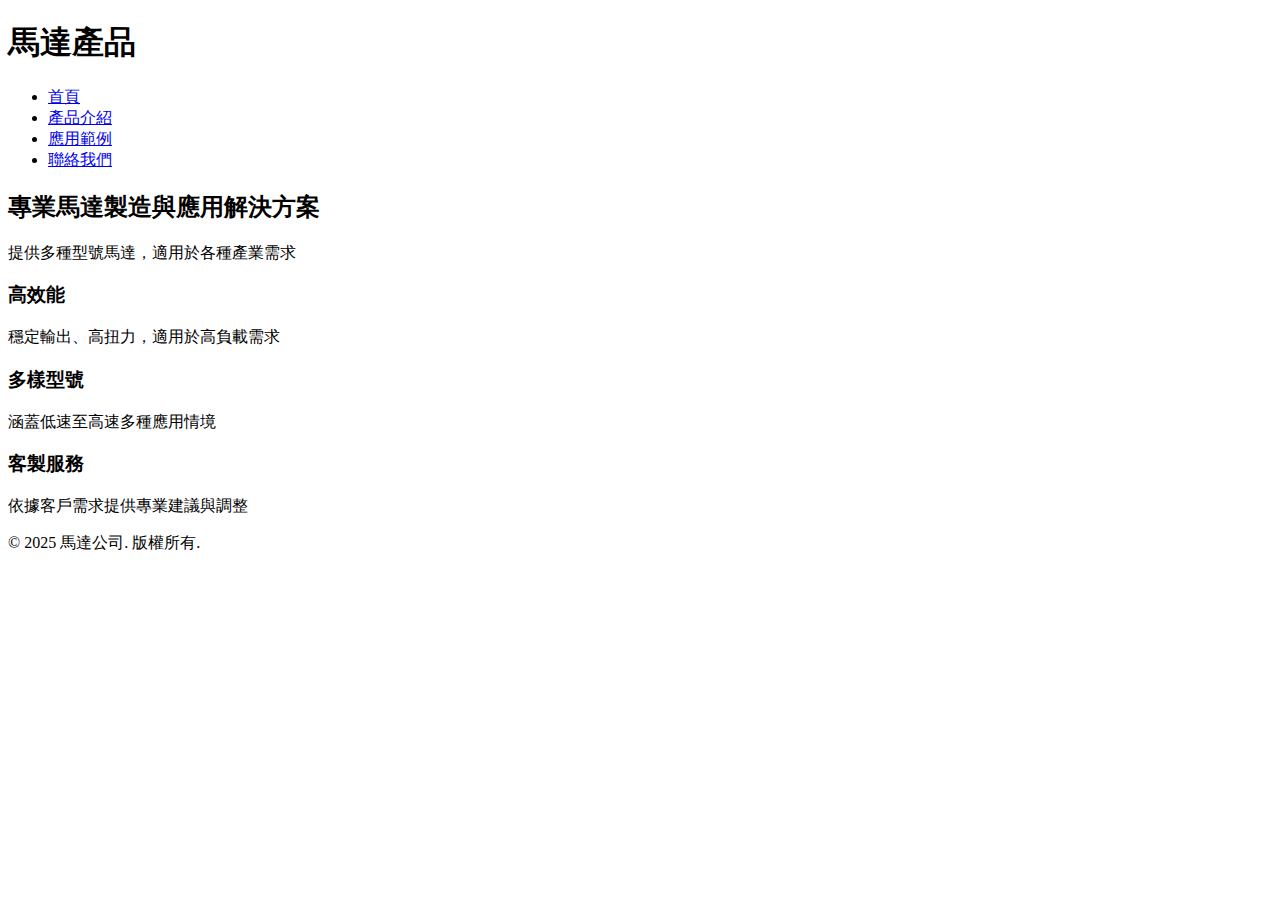
==== index.html @ 046100fb "Create index.html" ====
<!DOCTYPE html>
<html lang="zh-Hant">
<head>
  <meta charset="UTF-8">
  <meta name="viewport" content="width=device-width, initial-scale=1.0">
  <title>馬達產品介紹</title>
  <link rel="stylesheet" href="style.css">
</head>
<body>
  <header>
    <nav>
      <h1>馬達產品</h1>
      <ul>
        <li><a href="index.html">首頁</a></li>
        <li><a href="products.html">產品介紹</a></li>
        <li><a href="applications.html">應用範例</a></li>
        <li><a href="contact.html">聯絡我們</a></li>
      </ul>
    </nav>
  </header>

  <main>
    <section class="hero">
      <h2>專業馬達製造與應用解決方案</h2>
      <p>提供多種型號馬達，適用於各種產業需求</p>
    </section>

    <section class="features">
      <div>
        <h3>高效能</h3>
        <p>穩定輸出、高扭力，適用於高負載需求</p>
      </div>
      <div>
        <h3>多樣型號</h3>
        <p>涵蓋低速至高速多種應用情境</p>
      </div>
      <div>
        <h3>客製服務</h3>
        <p>依據客戶需求提供專業建議與調整</p>
      </div>
    </section>
  </main>

  <footer>
    <p>&copy; 2025 馬達公司. 版權所有.</p>
  </footer>
</body>
</html>
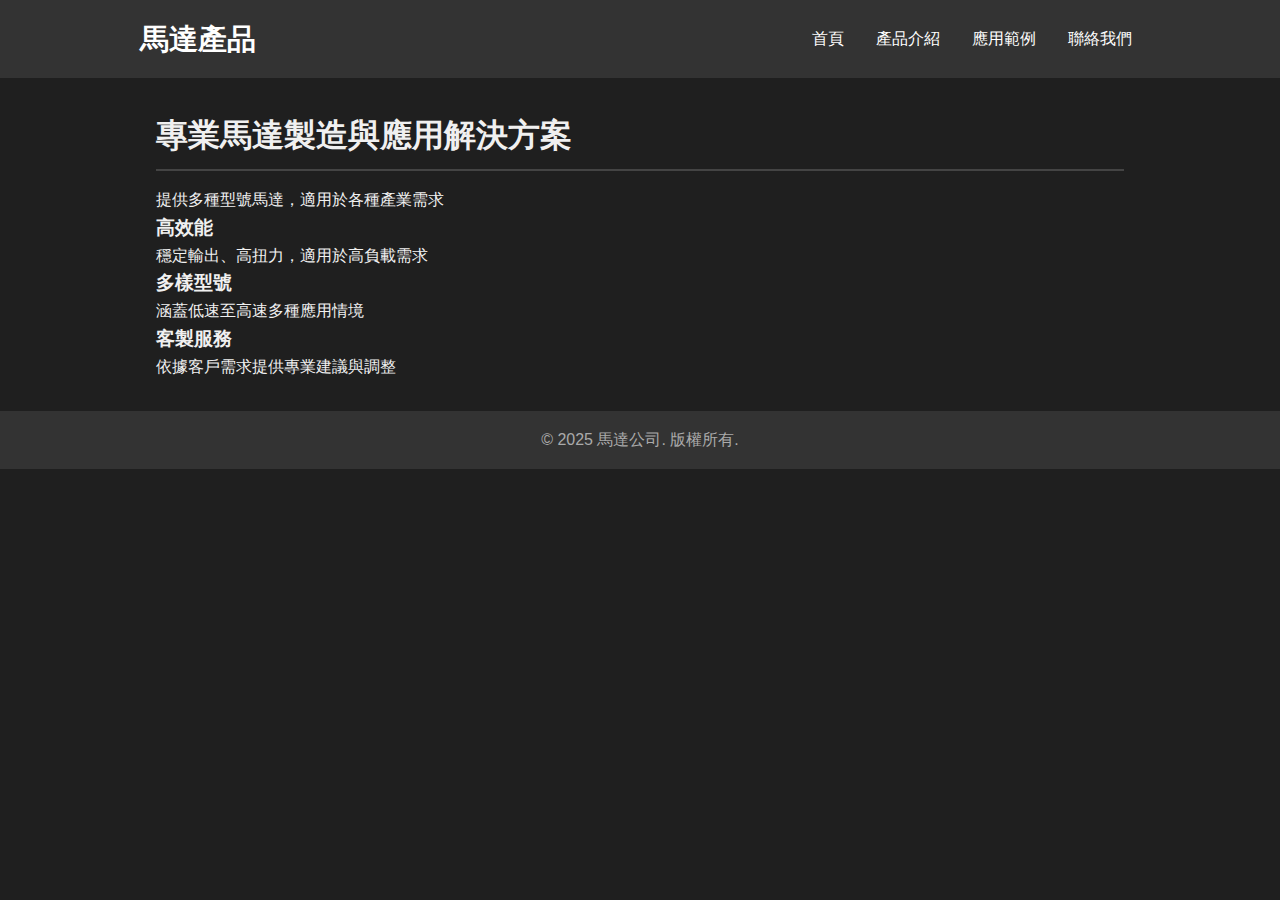
==== commit df40ff82: "Update index.html" ====
--- a/index.html
+++ b/index.html
@@ -5,6 +5,8 @@
   <meta name="viewport" content="width=device-width, initial-scale=1.0">
   <title>馬達產品介紹</title>
   <link rel="stylesheet" href="style.css">
+  <script defer src="script.js"></script>
+
 </head>
 <body>
   <header>
--- a/style.css
+++ b/style.css
@@ -0,0 +1,201 @@
+/* Reset 一些瀏覽器預設樣式 */
+* {
+  box-sizing: border-box;
+  margin: 0;
+  padding: 0;
+}
+
+body {
+  font-family: "Segoe UI", sans-serif;
+  background-color: #1f1f1f;
+  color: #f0f0f0;
+  line-height: 1.6;
+  padding-bottom: 50px;
+}
+
+header {
+  background-color: #333;
+  padding: 1rem;
+}
+
+nav {
+  max-width: 1000px;
+  margin: auto;
+  display: flex;
+  justify-content: space-between;
+  align-items: center;
+  flex-wrap: wrap;
+}
+
+nav h1 {
+  font-size: 1.8rem;
+  color: #ffffff;
+}
+
+nav ul {
+  list-style: none;
+  display: flex;
+  gap: 1rem;
+}
+
+nav ul li a {
+  color: #ffffff;
+  text-decoration: none;
+  padding: 0.5rem;
+  border-radius: 4px;
+}
+
+nav ul li a:hover {
+  background-color: #555;
+}
+
+main {
+  max-width: 1000px;
+  margin: 2rem auto;
+  padding: 0 1rem;
+}
+
+h2 {
+  font-size: 2rem;
+  margin-bottom: 1rem;
+  border-bottom: 2px solid #444;
+  padding-bottom: 0.5rem;
+}
+
+/* 產品卡片樣式 */
+.product-list {
+  display: grid;
+  gap: 2rem;
+}
+
+.product-card {
+  background-color: #2a2a2a;
+  border-radius: 8px;
+  padding: 1rem;
+  display: flex;
+  flex-direction: column;
+  box-shadow: 0 0 10px rgba(0,0,0,0.4);
+}
+
+.product-card img {
+  max-width: 100%;
+  border-radius: 8px;
+  margin-bottom: 1rem;
+}
+
+.product-info h3 {
+  margin-bottom: 0.5rem;
+}
+
+.product-info ul {
+  list-style: none;
+  padding-left: 0;
+  margin-bottom: 0.5rem;
+}
+
+.product-info li {
+  margin-bottom: 0.2rem;
+}
+
+.product-info a {
+  color: #00bfff;
+  text-decoration: none;
+}
+
+.product-info a:hover {
+  text-decoration: underline;
+}
+
+/* 應用範例 */
+.application-item {
+  display: flex;
+  flex-wrap: wrap;
+  margin-bottom: 2rem;
+  background-color: #2a2a2a;
+  padding: 1rem;
+  border-radius: 8px;
+  gap: 1rem;
+  align-items: center;
+}
+
+.application-item img {
+  max-width: 300px;
+  width: 100%;
+  border-radius: 8px;
+}
+
+.application-text {
+  flex: 1;
+}
+
+/* 聯絡表單 */
+.contact-form {
+  margin-bottom: 2rem;
+}
+
+.contact-form form {
+  display: flex;
+  flex-direction: column;
+  gap: 1rem;
+}
+
+.contact-form input,
+.contact-form textarea {
+  padding: 0.8rem;
+  border: none;
+  border-radius: 6px;
+  background-color: #444;
+  color: #fff;
+}
+
+.contact-form button {
+  background-color: #00bfff;
+  color: #fff;
+  padding: 0.8rem;
+  border: none;
+  border-radius: 6px;
+  cursor: pointer;
+}
+
+.contact-form button:hover {
+  background-color: #009acd;
+}
+
+/* 頁尾 */
+footer {
+  background-color: #333;
+  color: #aaa;
+  text-align: center;
+  padding: 1rem;
+  position: relative;
+  bottom: 0;
+  width: 100%;
+}
+
+/* 手機適應 */
+@media (max-width: 600px) {
+  nav ul {
+    flex-direction: column;
+    gap: 0.5rem;
+    margin-top: 1rem;
+  }
+
+  .application-item {
+    flex-direction: column;
+    text-align: center;
+  }
+}
+
+/* 動畫初始樣式 */
+.fade-in {
+  opacity: 0;
+  transform: translateY(20px);
+  transition: opacity 1s ease-out, transform 1s ease-out;
+}
+
+/* 動畫觸發後 */
+.fade-in.visible {
+  opacity: 1;
+  transform: translateY(0);
+}
+
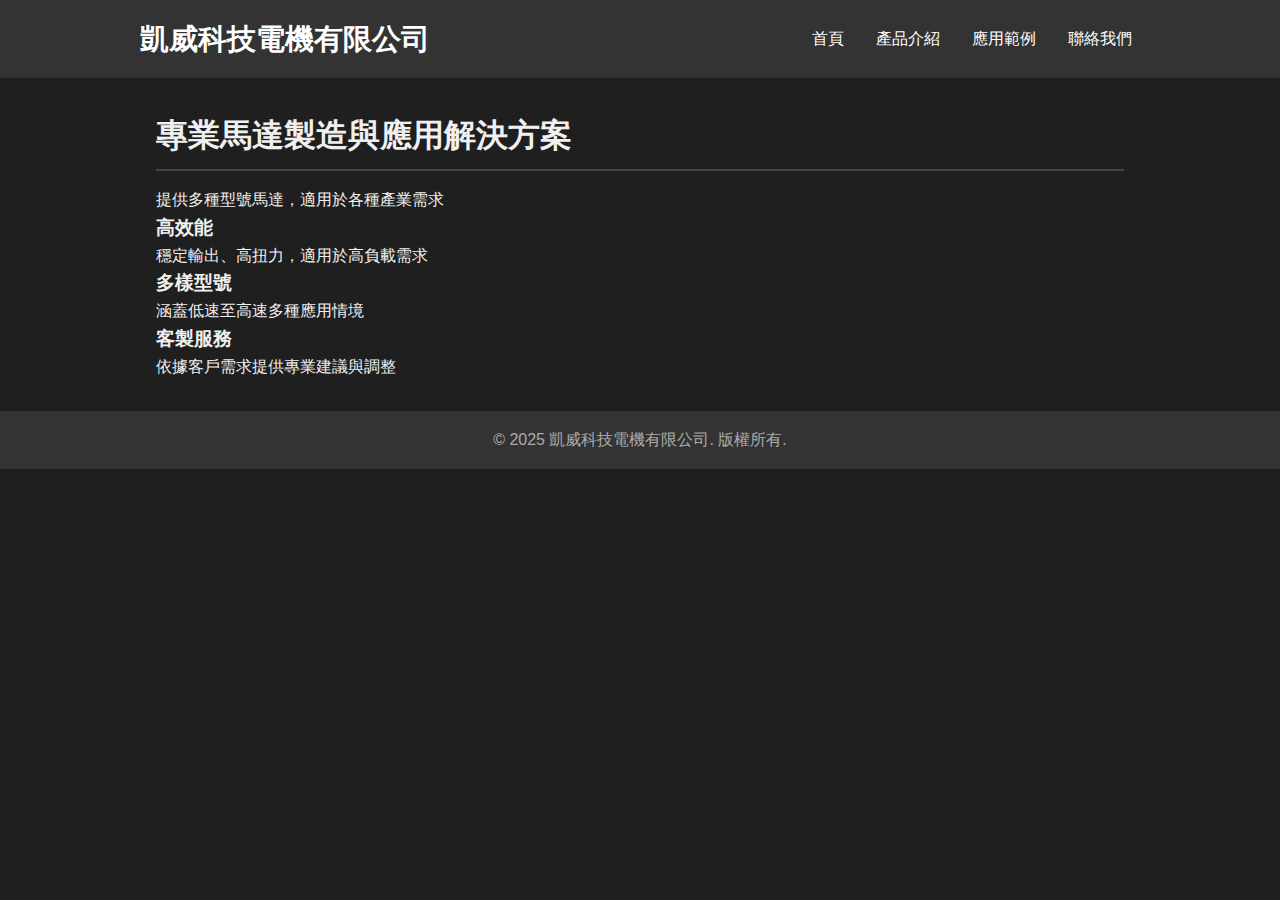
==== commit 662183b8: "Update index.html" ====
--- a/index.html
+++ b/index.html
@@ -11,7 +11,7 @@
 <body>
   <header>
     <nav>
-      <h1>馬達產品</h1>
+      <h1>凱威科技電機有限公司</h1>
       <ul>
         <li><a href="index.html">首頁</a></li>
         <li><a href="products.html">產品介紹</a></li>
@@ -44,7 +44,7 @@
   </main>
 
   <footer>
-    <p>&copy; 2025 馬達公司. 版權所有.</p>
+    <p>&copy; 2025 凱威科技電機有限公司. 版權所有.</p>
   </footer>
 </body>
 </html>
